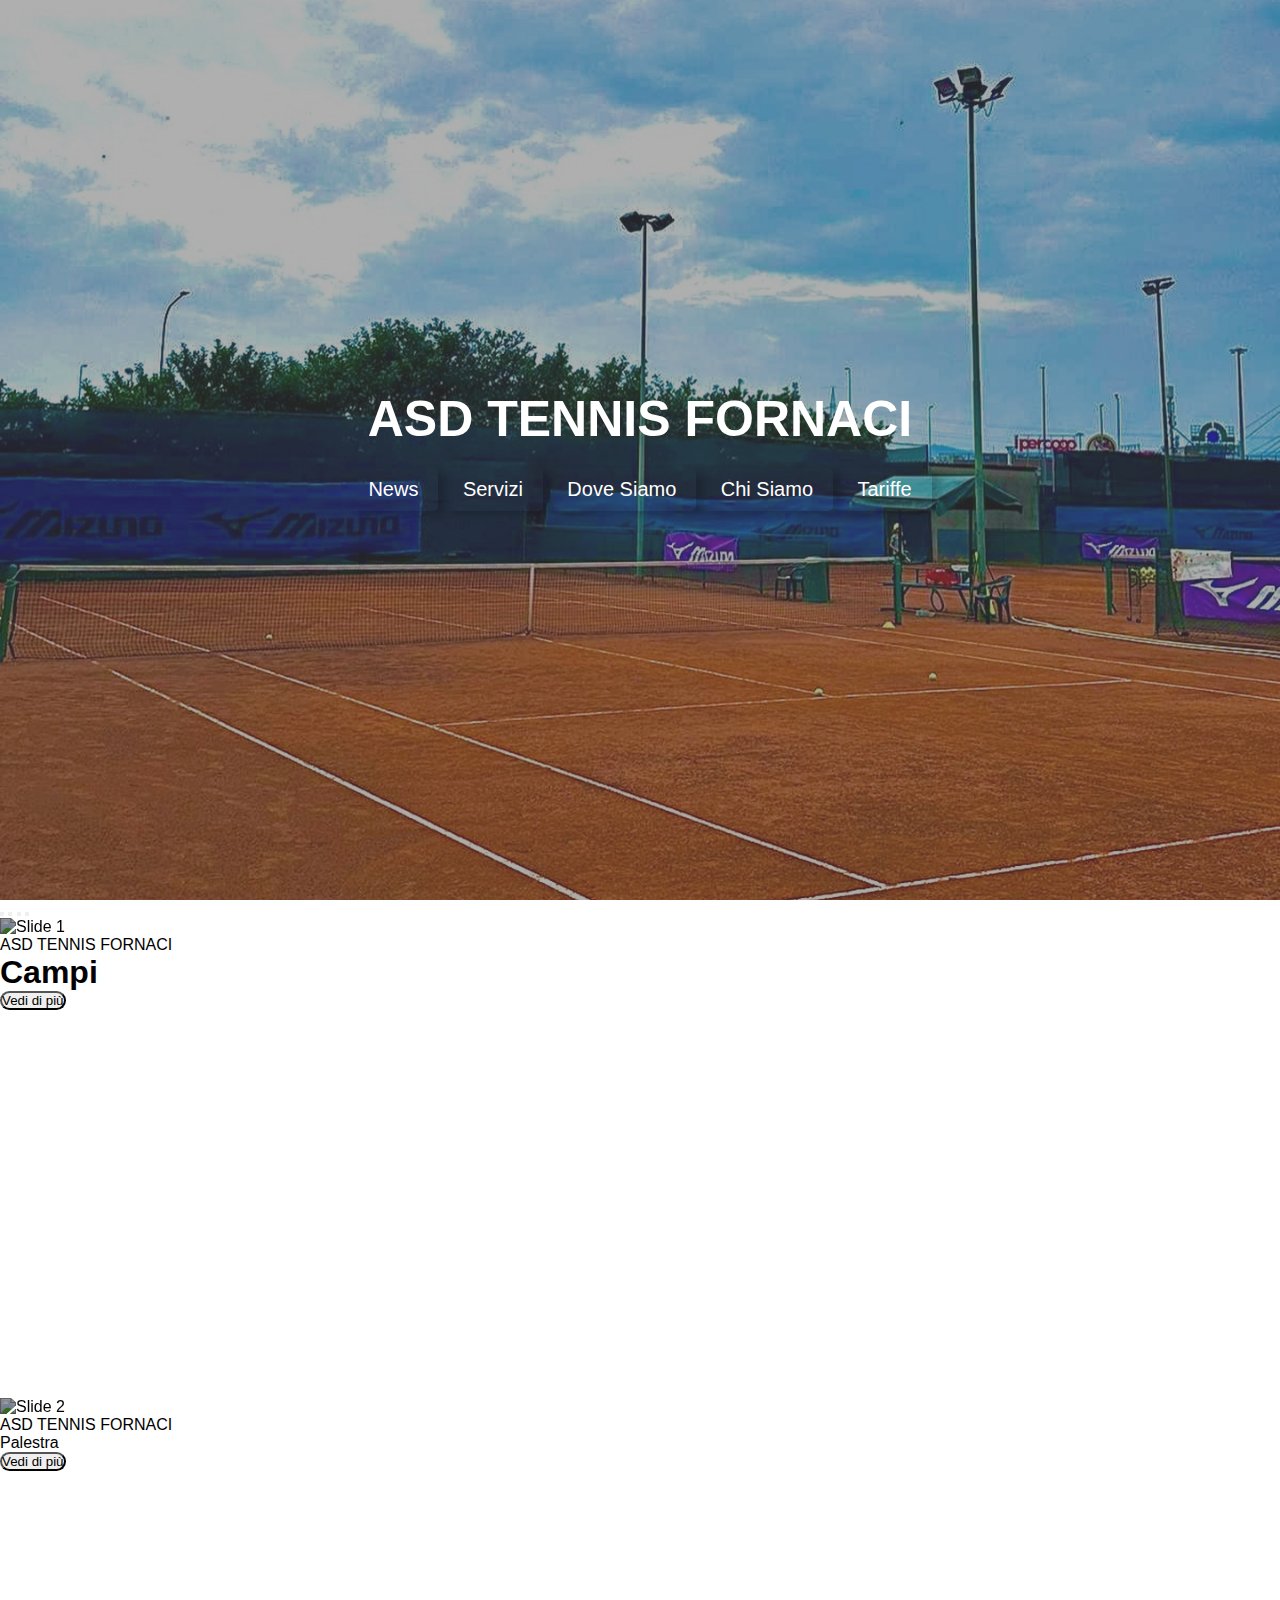
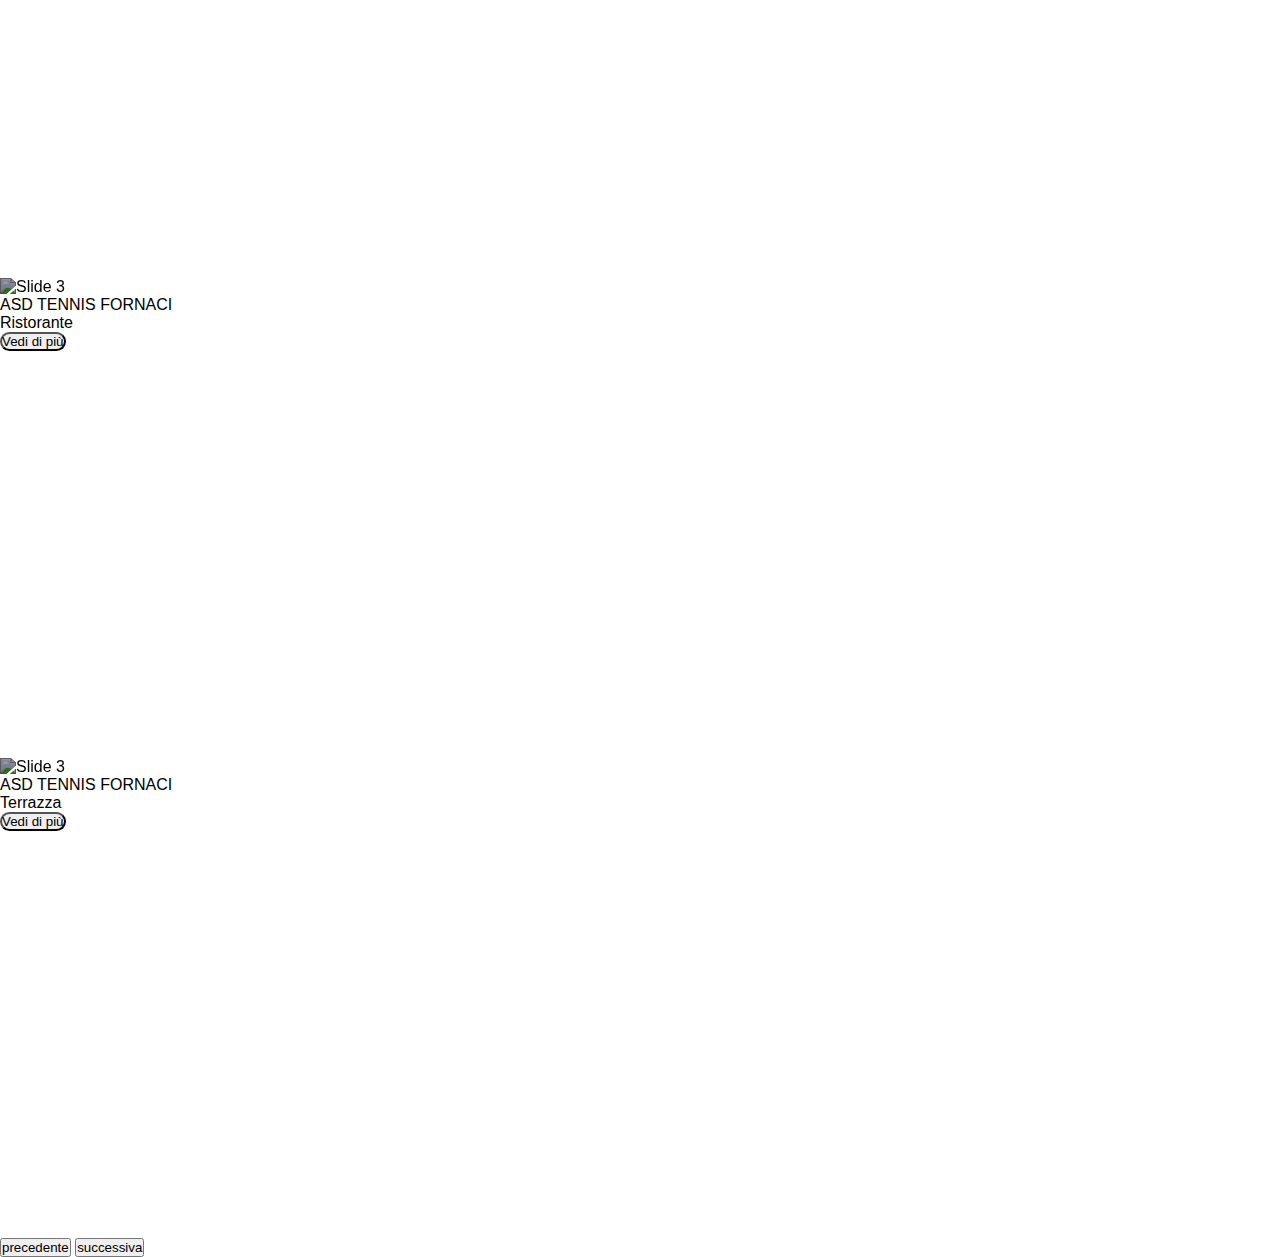
==== sito2/index2.html @ cda044db "base" ====
<!DOCTYPE html>
<html lang="en">
<head>
    <meta charset="UTF-8">
    <meta name="viewport" content="width=device-width, initial-scale=1.0">
    <title>ASD LE FORNACI</title>
    <link rel="stylesheet" href="style3.css"></LINK>
    <meta name="viewport" content="width=device-width, initial-scale=1.0">
    <link href="https://cdn.jsdelivr.net/npm/bootstrap@5.2.1/dist/css/bootstrap.min.css" rel="stylesheet" integrity="sha384-iYQeCzEYFbKjA/T2uDLTpkwGzCiq6soy8tYaI1GyVh/UjpbCx/TYkiZhlZB6+fzT" crossorigin="anonymous">
    <script defer src="https://cdn.jsdelivr.net/npm/bootstrap@5.2.1/dist/js/bootstrap.bundle.min.js" integrity="sha384-u1OknCvxWvY5kfmNBILK2hRnQC3Pr17a+RTT6rIHI7NnikvbZlHgTPOOmMi466C8" crossorigin="anonymous"></script>
</head>
<body>
    <div class="">
    
    <div class="hero">
        <div class="overlay">
            
        </div>
        <div class="content">
            <h1>ASD TENNIS FORNACI</h1>
            <a href="#" class="link">News</a>
            <a href="#" class="link">Servizi</a>
            <a href="#" class="link">Dove Siamo</a>
            <a href="#" class="link">Chi Siamo</a>
            <a href="#" class="link">Tariffe</a>
        </div>
    </div>

    <!--carosello-->
    <div id="hero-carousel" class="carousel slide" data-bs-ride="carousel">
        <div class="carousel-indicators">
          <button type="button" data-bs-target="#hero-carousel" data-bs-slide-to="0" class="active" aria-current="true" aria-label="Slide 1"></button>
          <button type="button" data-bs-target="#hero-carousel" data-bs-slide-to="1" aria-label="Slide 2"></button>
          <button type="button" data-bs-target="#hero-carousel" data-bs-slide-to="2" aria-label="Slide 3"></button>
          <button type="button" data-bs-target="#hero-carousel" data-bs-slide-to="3" aria-label="Slide 4"></button>
        </div>
        <!-- Da decidere il colore dei tasti e valutare uno sfondo per le scritte-->
        <div class="carousel-inner">
          <div class="carousel-item active c-item">
            <!-- immagine da sostituire -->
            <img src="https://archistadia.it/wp-content/uploads/2022/05/terra-rossa-battuta-tennis-campo-come-fatto.jpg" class="d-block w-100 c-img" alt="Slide 1">
            <div class="carousel-caption top-0 mt-4">
              <p class="mt-5 fs-3 text-uppercase">ASD TENNIS FORNACI</p>
              <h1 class="display-1 fw-bolder text-capitalize">Campi</h1>
              <button class="btn btn-primary px-4 py-2 fs-5 mt-5 nav-btn">Vedi di più</button>
            </div>
          </div>
          <div class="carousel-item c-item">
            <!-- immagine da sostituire -->
            <img src="https://www.fitnessway.it/wp-content/uploads/palestra.jpg" class="d-block w-100 c-img" alt="Slide 2">
            <div class="carousel-caption top-0 mt-4">
              <p class="text-uppercase fs-3 mt-5">ASD TENNIS FORNACI</p>
              <p class="display-1 fw-bolder text-capitalize">Palestra</p>
              <button class="btn btn-primary px-4 py-2 fs-5 mt-5 nav-btn" data-bs-toggle="modal"
                data-bs-target="#booking-modal">Vedi di più</button>
            </div>
          </div>
          <div class="carousel-item c-item">
            <!-- immagine da sostituire -->
            <img src="https://lh4.googleusercontent.com/proxy/IXtaGZv0b4ANjH7UJK8x3-s_xCb81wbcutcNWIM2SsTuVBz1FD7aiXHCaQusn3lLwn1YQE7tSgpPeyYnWMAanFetrxGvpJfXex61562_J4j6aL4UdpYSEBmJIYwh7Y_AreVgRR3nAqA-lModsiSa3Fnz6n0" class="d-block w-100 c-img" alt="Slide 3">
            <div class="carousel-caption top-0 mt-4">
              <p class="text-uppercase fs-3 mt-5">ASD TENNIS FORNACI</p>
              <p class="display-1 fw-bolder text-capitalize">Ristorante</p>
              <button class="btn btn-primary px-4 py-2 fs-5 mt-5 nav-btn" data-bs-toggle="modal"
                data-bs-target="#booking-modal">Vedi di più</button>
            </div>
          </div>
          <div class="carousel-item c-item">
            <!-- immagine da sostituire -->
            <img src="https://statics.cedscdn.it/photos/MED_HIGH/04/51/8140451_25172559_la_terrazza_1_.jpg" class="d-block w-100 c-img" alt="Slide 3">
            <div class="carousel-caption top-0 mt-4">
              <p class="text-uppercase fs-3 mt-5">ASD TENNIS FORNACI</p>
              <p class="display-1 fw-bolder text-capitalize">Terrazza</p>
              <button class="btn btn-primary px-4 py-2 fs-5 mt-5 nav-btn" data-bs-toggle="modal"
                data-bs-target="#booking-modal">Vedi di più</button>
            </div>
          </div>
        </div>
        <button class="carousel-control-prev" type="button" data-bs-target="#hero-carousel" data-bs-slide="prev">
          <span class="carousel-control-prev-icon" aria-hidden="true"></span>
          <span class="visually-hidden">precedente</span>
        </button>
        <button class="carousel-control-next" type="button" data-bs-target="#hero-carousel" data-bs-slide="next">
          <span class="carousel-control-next-icon" aria-hidden="true"></span>
          <span class="visually-hidden">successiva</span>
        </button>
      </div>
</body>
</html>
---- sito2/style3.css ----
@import url('https://fonts.googleapis.com/css2?family=Roboto+Slab:wght@100..900&display=swap');
html, body {
   margin: 0%;
}



* {
    margin: 0;
    padding: 0;
    box-sizing: border-box;
    font-family: Arial, sans-serif;
}

.hero {
    position: relative;
    width: 100%;
    height: 100vh;
    background: url('468005550_18106820758448101_5416812452094447362_n.jpg') center/cover no-repeat;
    display: flex;
    align-items: center;
    justify-content: center;
    text-align: center;
    color: rgb(255, 255, 255);
}

.overlay {
    position: absolute;
    top: 0;
    left: 0;
    width: 100%;
    height: 100%;
    background: rgba(77, 77, 77, 0.452);
}

.content {
    position: relative;
    z-index: 2;
}

.content h1 {
    font-size: 50px;
    font-weight: bold;
}

.content p {
    font-size: 20px;
    margin: 10px 0;
}

.link {
    display: inline-block;
    margin-top: 20px;
    padding: 10px 20px;
    color: rgb(255, 255, 255);
    text-decoration: none;
    font-size: 20px;
    border-radius: 5px;
    transition: 0.3s;
    box-shadow: 8px 4px 9px rgba(0, 0, 0, 0.2);
}

.link:hover {
    color: rgb(255, 255, 255);
    transform: scale(1.1);
    font-weight: bold;
    transition: 1s;
    
    
    
}







.welcome img{
    position:relative ;
    width: 100%;
    height: 50%;
    opacity: 0.7; 
}

.titolo {
    /* With Bootstrap, you can also add 'text-center text-white' classes in your HTML */
    position: absolute;
    display: flex;
    justify-content: center;
    align-items: center;
    margin: 0 auto;
    padding: 10px 20px;
    border-radius: 10px;
    color: #fff;
}

.row{
   position: absolute;
   top: 55%;
   left: 50%;
   transform: translate(-50%, -50%);
}


/*carosello*/
.nav-btn{
    border-radius: 20px;
  }
  .c-item {
    height: 480px;
  }
  .c-img {
    height: 100%;
    object-fit: cover;
    filter: brightness(0.6);
  }
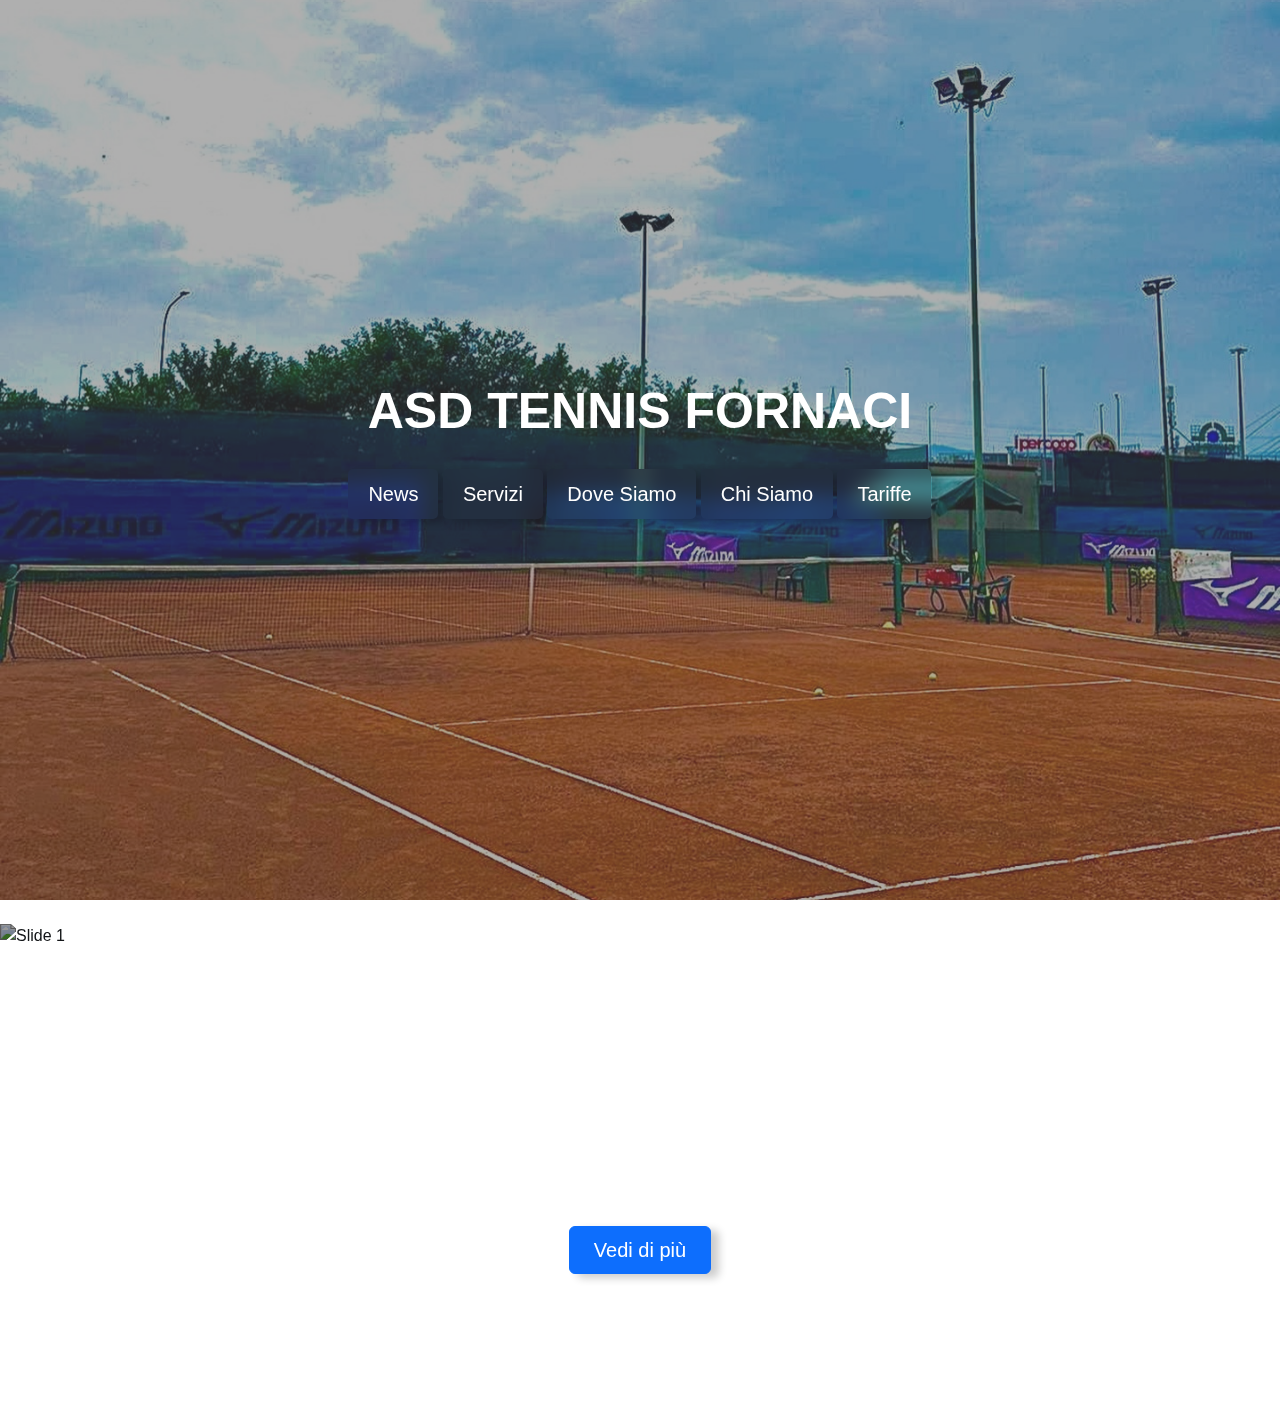
==== commit 01f46fa0: "negro" ====
--- a/sito2/index2.html
+++ b/sito2/index2.html
@@ -7,14 +7,19 @@
     <link rel="stylesheet" href="style3.css"></LINK>
     <meta name="viewport" content="width=device-width, initial-scale=1.0">
     <link href="https://cdn.jsdelivr.net/npm/bootstrap@5.2.1/dist/css/bootstrap.min.css" rel="stylesheet" integrity="sha384-iYQeCzEYFbKjA/T2uDLTpkwGzCiq6soy8tYaI1GyVh/UjpbCx/TYkiZhlZB6+fzT" crossorigin="anonymous">
+    <script src="script.js"></script>
+    
+    <link href="https://cdn.jsdelivr.net/npm/bootstrap@5.3.2/dist/css/bootstrap.min.css" rel="stylesheet">
+    <link rel="stylesheet" type="text/css" href="https://cdn.jsdelivr.net/npm/slick-carousel@1.8.1/slick/slick.css"/>
+    <link rel="stylesheet" type="text/css" href="https://cdn.jsdelivr.net/npm/slick-carousel@1.8.1/slick/slick-theme.css"/>
+    
     <script defer src="https://cdn.jsdelivr.net/npm/bootstrap@5.2.1/dist/js/bootstrap.bundle.min.js" integrity="sha384-u1OknCvxWvY5kfmNBILK2hRnQC3Pr17a+RTT6rIHI7NnikvbZlHgTPOOmMi466C8" crossorigin="anonymous"></script>
+      
 </head>
 <body>
-    <div class="">
-    
-    <div class="hero">
-        <div class="overlay">
-            
+  <!--welcome-->  
+  <div class="hero">
+        <div class="overlay">           
         </div>
         <div class="content">
             <h1>ASD TENNIS FORNACI</h1>
@@ -24,10 +29,18 @@
             <a href="#" class="link">Chi Siamo</a>
             <a href="#" class="link">Tariffe</a>
         </div>
-    </div>
-
-    <!--carosello-->
-    <div id="hero-carousel" class="carousel slide" data-bs-ride="carousel">
+  </div>
+  <!-- News-->
+  <div class="container mt-4">
+    <div class="instagram-slider"></div>
+  </div>
+  
+  <script src="https://code.jquery.com/jquery-3.6.0.min.js"></script>
+  <script type="text/javascript" src="https://cdn.jsdelivr.net/npm/slick-carousel@1.8.1/slick/slick.min.js"></script>
+  <script async src="//www.instagram.com/embed.js" onload="initializeInstagramSlider()"></script>
+  
+  <!--carosello-->
+  <div id="hero-carousel" class="carousel slide" data-bs-ride="carousel">
         <div class="carousel-indicators">
           <button type="button" data-bs-target="#hero-carousel" data-bs-slide-to="0" class="active" aria-current="true" aria-label="Slide 1"></button>
           <button type="button" data-bs-target="#hero-carousel" data-bs-slide-to="1" aria-label="Slide 2"></button>
@@ -84,6 +97,10 @@
           <span class="carousel-control-next-icon" aria-hidden="true"></span>
           <span class="visually-hidden">successiva</span>
         </button>
-      </div>
+  </div>
+  <script src="https://cdnjs.cloudflare.com/ajax/libs/aos/2.3.4/aos.js"></script>
+  <script>
+    AOS.init();
+  </script>
 </body>
 </html>--- a/sito2/style3.css
+++ b/sito2/style3.css
@@ -2,16 +2,13 @@
 html, body {
    margin: 0%;
 }
-
-
-
 * {
     margin: 0;
     padding: 0;
     box-sizing: border-box;
     font-family: Arial, sans-serif;
 }
-
+/*welcome*/
 .hero {
     position: relative;
     width: 100%;
@@ -58,60 +55,59 @@
     border-radius: 5px;
     transition: 0.3s;
     box-shadow: 8px 4px 9px rgba(0, 0, 0, 0.2);
+    backdrop-filter: blur(10px);
 }
 
 .link:hover {
     color: rgb(255, 255, 255);
-    transform: scale(1.1);
-    font-weight: bold;
-    transition: 1s;
+    transform: scale(1.2);
+    transition: 1s;  
+
     
-    
-    
-}
-
-
-
-
-
-
-
-.welcome img{
-    position:relative ;
-    width: 100%;
-    height: 50%;
-    opacity: 0.7; 
-}
-
-.titolo {
-    /* With Bootstrap, you can also add 'text-center text-white' classes in your HTML */
-    position: absolute;
-    display: flex;
-    justify-content: center;
-    align-items: center;
-    margin: 0 auto;
-    padding: 10px 20px;
-    border-radius: 10px;
-    color: #fff;
-}
-
-.row{
-   position: absolute;
-   top: 55%;
-   left: 50%;
-   transform: translate(-50%, -50%);
 }
 
 
 /*carosello*/
 .nav-btn{
-    border-radius: 20px;
-  }
+
+    display: inline-block;
+    margin-top: 20px;
+    padding: 10px 20px;
+    color: rgb(255, 255, 255);
+    text-decoration: none;
+    font-size: 20px;
+    border-radius: 5px;
+    transition: 0.3s;
+    box-shadow: 8px 4px 9px rgba(0, 0, 0, 0.2);  }
   .c-item {
-    height: 480px;
+    height: 500px;
   }
   .c-img {
     height: 100%;
     object-fit: cover;
     filter: brightness(0.6);
-  }+  }
+
+  /*news*/
+  .instagram-container { position: relative; width: 100%; padding-bottom: 1%; overflow: hidden; }
+      .instagram-container blockquote { position: absolute; width: 100%; height: 100%; left: 0; top: 0; pointer-events: none; }
+      .slider-item { padding: 10px; }
+      .slick-prev, .slick-next {
+        position: absolute;
+        top: 40%;
+        transform: translateY(-50%);
+        z-index: 1000;
+      }
+      .slick-prev { left: -40px; }
+      .slick-next { right: -40px; }
+      .slick-prev:before, .slick-next:before { color: #000; font-size: 30px; }
+      @media (max-width: 576px) {
+        .slider-item { padding: 5px; }
+        .instagram-container { padding-bottom: 2%;}
+        .slick-prev, .slick-next { display: none !important; }
+      }
+      @media (max-width: 992px) {
+        .slider-item { padding: 5px; }
+        .instagram-container { padding-bottom: 2%; }
+        .slick-prev, .slick-next { display: none !important; }
+      }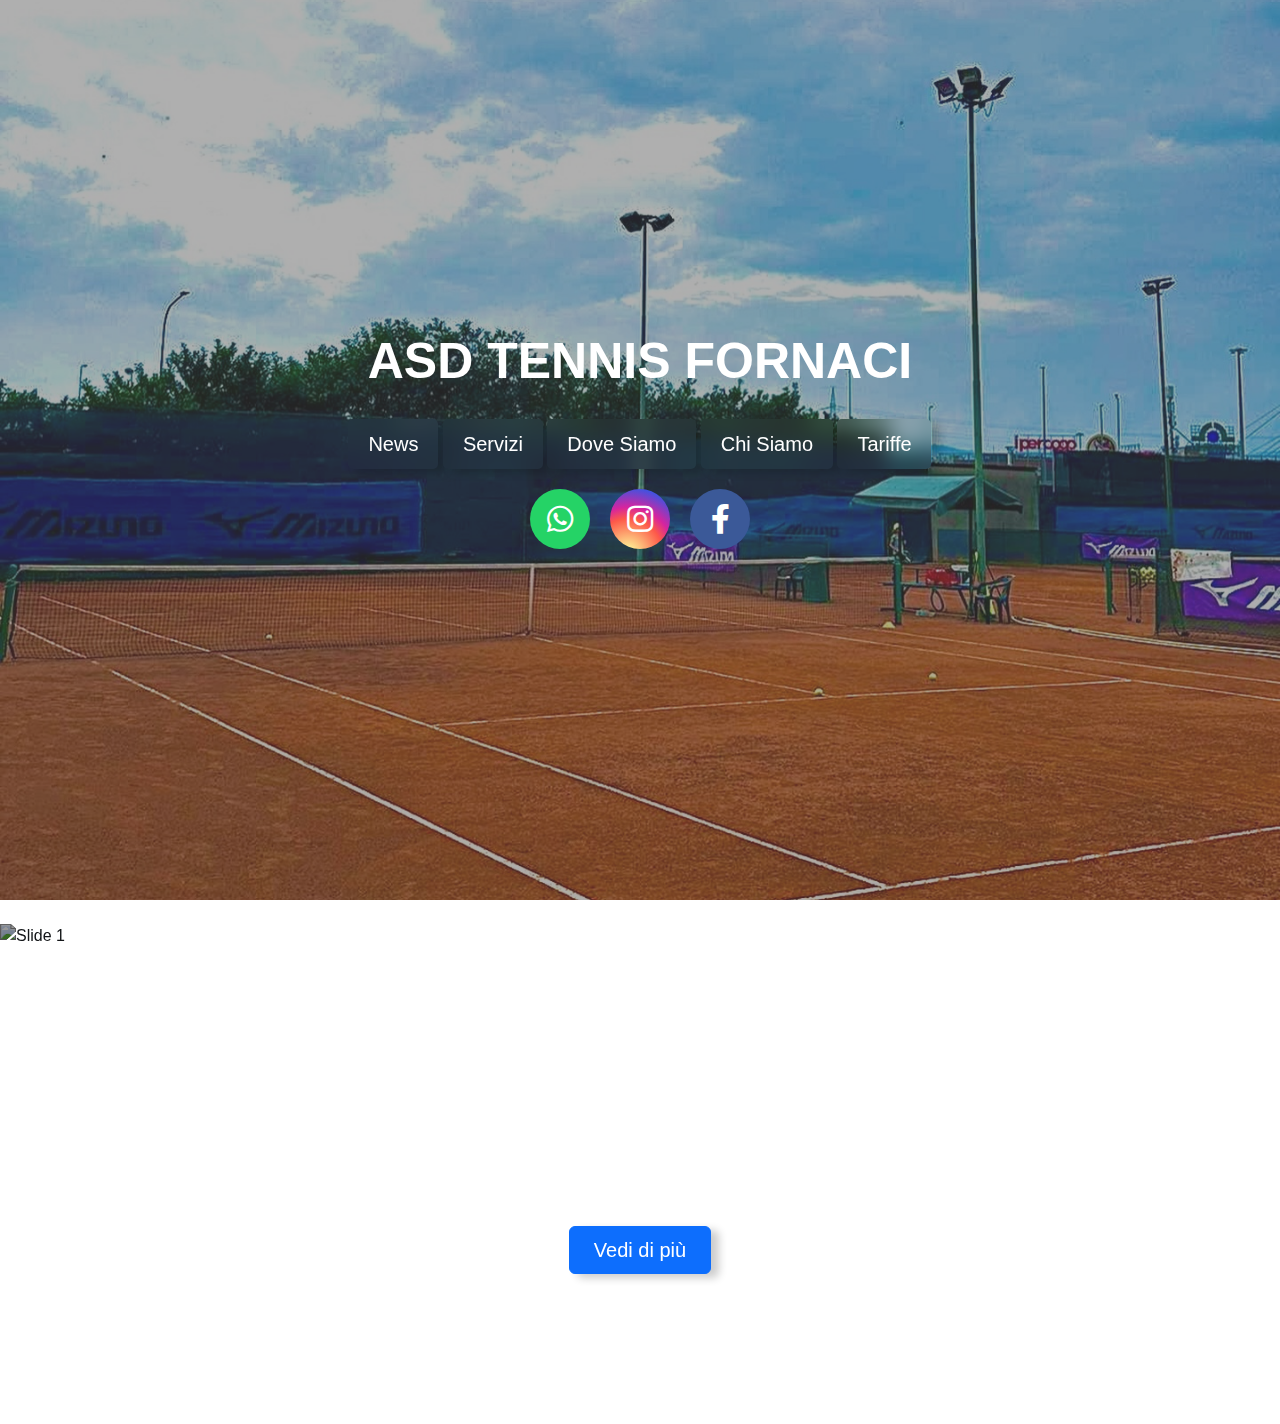
==== commit aa9fef57: "Aggiunta tasti social" ====
--- a/sito2/index2.html
+++ b/sito2/index2.html
@@ -12,6 +12,11 @@
     <link href="https://cdn.jsdelivr.net/npm/bootstrap@5.3.2/dist/css/bootstrap.min.css" rel="stylesheet">
     <link rel="stylesheet" type="text/css" href="https://cdn.jsdelivr.net/npm/slick-carousel@1.8.1/slick/slick.css"/>
     <link rel="stylesheet" type="text/css" href="https://cdn.jsdelivr.net/npm/slick-carousel@1.8.1/slick/slick-theme.css"/>
+
+    <link rel="stylesheet" href="https://cdnjs.cloudflare.com/ajax/libs/font-awesome/6.4.0/css/all.min.css" integrity="sha512-pO/ppdkpAl/UzDX1I5pUSkG4b5bFBy+QTb3Lla2YgFIs+NSgUExfmm/Ec8mJ2Rzw+I/OU/3kqjAFbK9Pp2O3xw==" crossorigin="anonymous" referrerpolicy="no-referrer" />
+    <link rel="stylesheet" href="https://pro.fontawesome.com/releases/v5.10.0/css/all.css" />
+    <link rel="stylesheet" href="https://cdnjs.cloudflare.com/ajax/libs/font-awesome/6.4.0/css/all.min.css" integrity="sha512-pO/ppdkpAl/UzDX1I5pUSkG4b5bFBy+QTb3Lla2YgFIs+NSgUExfmm/Ec8mJ2Rzw+I/OU/3kqjAFbK9Pp2O3xw==" crossorigin="anonymous" referrerpolicy="no-referrer" />
+  
     
     <script defer src="https://cdn.jsdelivr.net/npm/bootstrap@5.2.1/dist/js/bootstrap.bundle.min.js" integrity="sha384-u1OknCvxWvY5kfmNBILK2hRnQC3Pr17a+RTT6rIHI7NnikvbZlHgTPOOmMi466C8" crossorigin="anonymous"></script>
       
@@ -28,6 +33,26 @@
             <a href="#" class="link">Dove Siamo</a>
             <a href="#" class="link">Chi Siamo</a>
             <a href="#" class="link">Tariffe</a>
+            
+            <div class="social-section">
+              <ul>
+                <li>
+                  <a href="https://wa.me/tuonumero" class="social-icon whatsapp" target="_blank" title="Contattaci su WhatsApp">
+                    <i class="fab fa-whatsapp"></i>
+                  </a>
+                </li>
+                <li>
+                  <a href="https://www.instagram.com/tuonomeutente" class="social-icon instagram" target="_blank" title="Seguici su Instagram">
+                    <i class="fab fa-instagram"></i>
+                  </a>
+                </li>
+                <li>
+                  <a href="https://www.facebook.com/tupagina" class="social-icon facebook" target="_blank" title="Seguici su Facebook">
+                    <i class="fab fa-facebook-f"></i>
+                  </a>
+                </li>
+              </ul>
+            </div>
         </div>
   </div>
   <!-- News-->
--- a/sito2/style3.css
+++ b/sito2/style3.css
@@ -65,6 +65,46 @@
 
     
 }
+    /* Stili per la sezione social */
+.social-section {
+    display: flex;
+    justify-content: center;
+    margin: 20px 0;
+  }
+  .social-section ul {
+    list-style: none;
+    display: flex;
+    gap: 20px;
+    padding: 0;
+    margin: 0;
+  }
+  .social-section i {
+       font-size: 30px;
+  }
+  .social-section a {
+    text-decoration: none;
+    color: white;
+    display: flex;
+    align-items: center;
+    justify-content: center;
+    width: 60px;
+    height: 60px;
+    border-radius: 60%;
+    transition: background-color 0.3s, opacity 0.3s;
+  }
+  .social-section a:hover {
+    opacity: 0.8;
+  }
+  .social-section a.whatsapp {
+    background-color: #25D366;
+  }
+  .social-section a.instagram {
+    background: radial-gradient(circle at 30% 107%, #fdf497 0%, #fdf497 5%, #fd5949 45%, #d6249f 60%, #285AEB 90%);
+  }
+  .social-section a.facebook {
+    background-color: #3b5998;
+  }
+
 
 
 /*carosello*/
